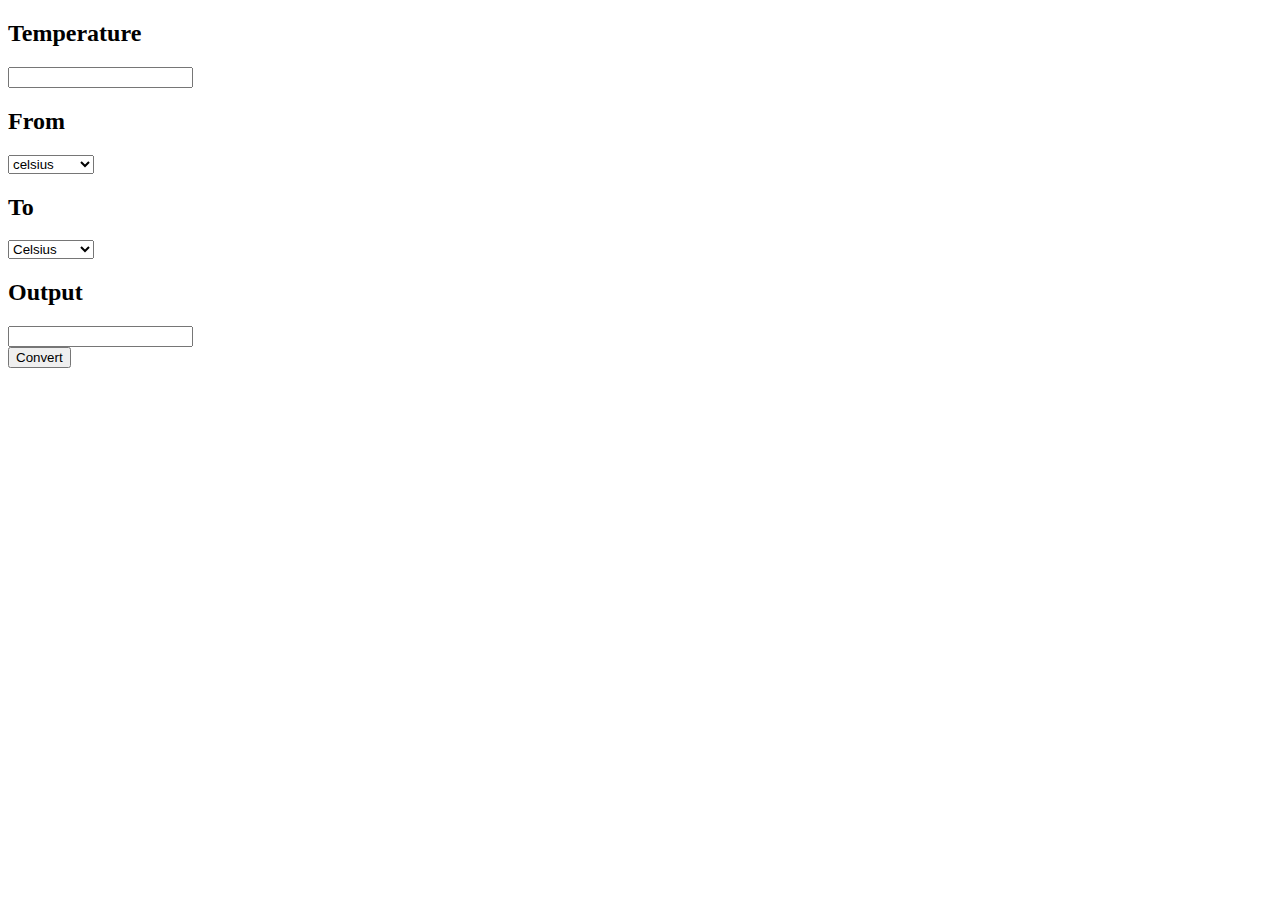
==== index.html @ 6f0e904d "Update and rename temp.html to index.html" ====
<!DOCTYPE html>
<html>
    <head>
        <link rel="stylesheet" href="style.css">
        <script src="script.js"></script>
        <meta name="viewport" content="width=device-width, initial-scale=1">
    </head>
    <body>
        <div id="box">
        <div class="box">
            <div class="input">
                <h2>Temperature</h2>
                <input id="temp">
            </div>

        <div class="input">
            <h2>From</h2>
            <select id="from">
            <option value="celsius">celsius</option>
            <option value="fahrenheit">Fahrenheit</option>
            <option value="kelvin">Kelvin</option>
            </select>
        </div>
        <div class="input">
            <h2>To</h2>
            <select id="to">
            <option value="celsius">Celsius</option>
            <option value="fahrenheit">Fahrenheit</option>
            <option value="kelvin">Kelvin</option>
            
            </select>
        </div>
        </div>
        <div class="input1">
            <h2>Output</h2>
            <input id="result">
        </div>
        <div class="btn">
            <button onclick="change()">Convert</button>
        </div>
        </div>
    </body>
</html>
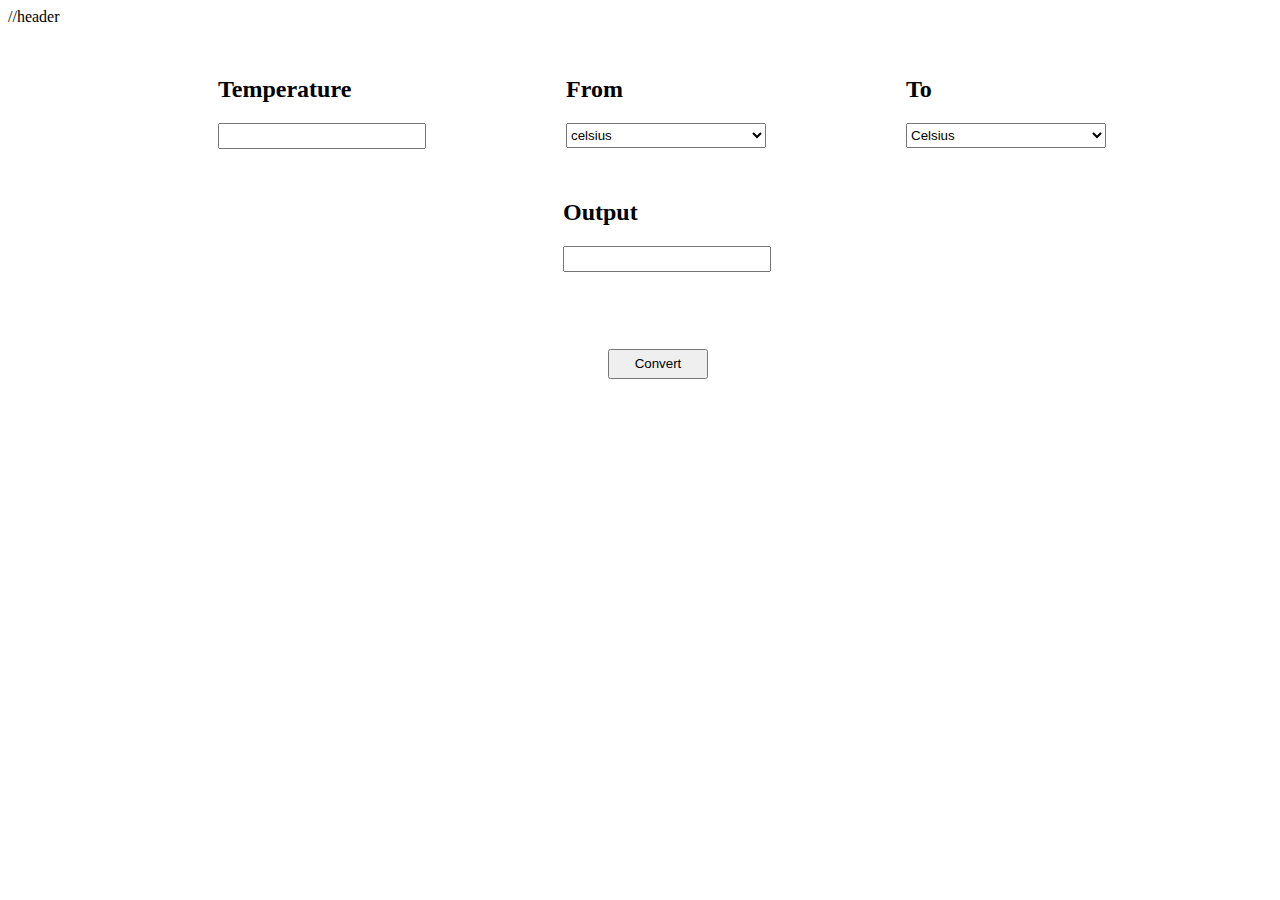
==== commit 6e8846df: "Update index.html" ====
--- a/index.html
+++ b/index.html
@@ -6,6 +6,7 @@
         <meta name="viewport" content="width=device-width, initial-scale=1">
     </head>
     <body>
+        //header
         <div id="box">
         <div class="box">
             <div class="input">
--- a/style.css
+++ b/style.css
@@ -0,0 +1,32 @@
+#box{
+    height: 400px;
+    width:1000px;
+    background: url(https://static.vecteezy.com/system/resources/thumbnails/008/079/335/small/empty-showcase-abstract-pastel-color-background-3d-illustration-free-vector.jpg);
+    margin-left: 170px;
+}
+.box{
+    display: flex;
+}
+.input{
+    padding: 30px 100px 10px 40px;
+}
+select{
+    height: 25px;
+    width: 200px;
+}
+#temp,#result{
+    height: 20px;
+    width: 200px;
+}
+.input1{
+    height: 20px;
+    width: 200px;
+    margin: 40px 0px 20px 385px;
+}
+.btn{
+    margin: 130px 0px 0px 430px;
+}
+button{
+    height: 30px;
+    width: 100px;
+}
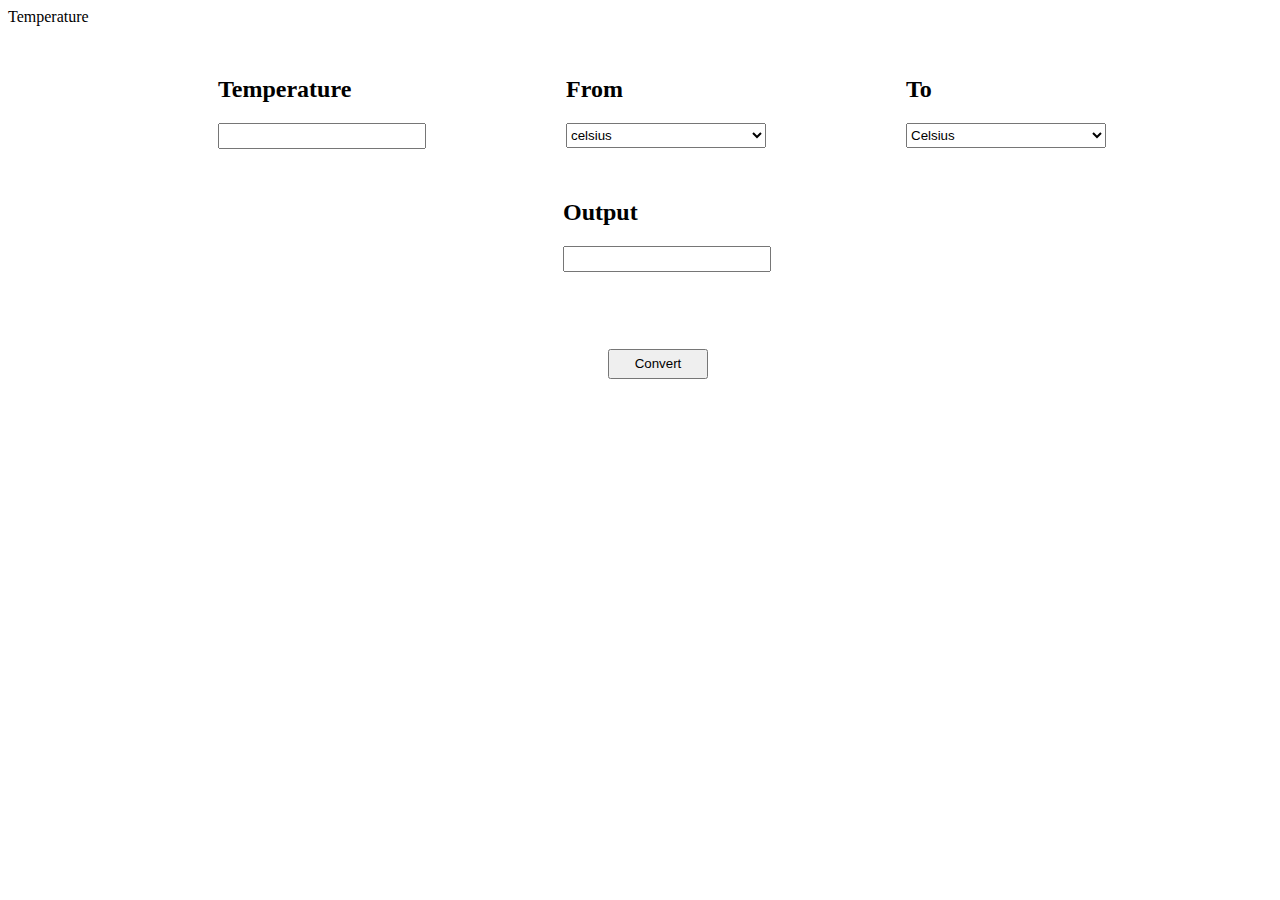
==== commit 971d8d27: "Update index.html" ====
--- a/index.html
+++ b/index.html
@@ -4,9 +4,9 @@
         <link rel="stylesheet" href="style.css">
         <script src="script.js"></script>
         <meta name="viewport" content="width=device-width, initial-scale=1">
+        <div>Temperature</div>
     </head>
     <body>
-        //header
         <div id="box">
         <div class="box">
             <div class="input">
